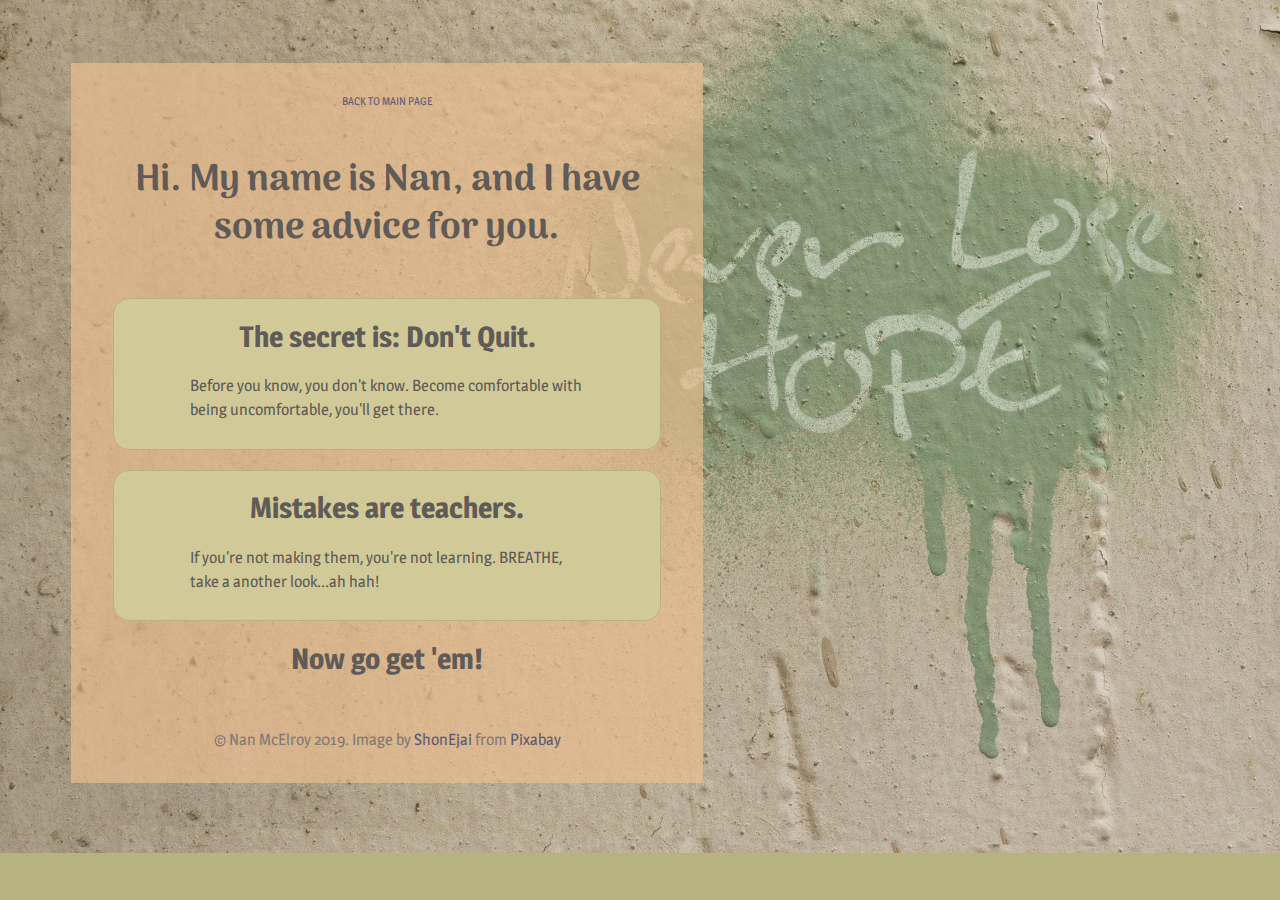
==== advice/nanmc-advice.html @ 5c3e6bb0 "added nanmc advice" ====
<!DOCTYPE html>
<html>
    <head>
        <meta charset="utf-8">
        <link rel="stylesheet" type="text/css" href="../css/nanmc-style.css">
        <link href="https://fonts.googleapis.com/css?family=Arima+Madurai" rel="stylesheet">
        <link href="https://fonts.googleapis.com/css?family=Magra" rel="stylesheet">
        <title>Nan's Advice For Newbies</title>
    </head>

    <!-- replace skillcrush with your name here -->
    <body>
      <div id="container">
        <header>
            <a href="../index.html">BACK TO MAIN PAGE</a>
            <h1>Hi. My name is Nan, and I have some advice for you.</h1>
        </header>

        <section id="all-advice">
            <div id="advice1">
                <h4>The secret is: <span class="smcaps">don't quit</span>.</h4>

                <p>Before you know, you don't know. Become comfortable with being uncomfortable, you'll get there.</p>
            </div>
            <div id="advice2">
                <h4>Mistakes are teachers.</h4>

                <p>If you're not making them, you're not learning. BREATHE, take a another look...ah hah!</p>
            </div>
            <h4>Now go get 'em!</h4>
        </section>

        <footer>
            <!-- replace Skillcrush with your name here -->
            <p>© Nan McElroy 2019. Image by <a href="https://pixabay.com/users/ShonEjai-1075665/?utm_source=link-attribution&amp;utm_medium=referral&amp;utm_campaign=image&amp;utm_content=1450798">ShonEjai</a> from <a href="https://pixabay.com/?utm_source=link-attribution&amp;utm_medium=referral&amp;utm_campaign=image&amp;utm_content=1450798">Pixabay</a></p>
        </footer>
      </div>
    </body>
</html>
---- css/nanmc-style.css ----
body {
	font-family: 'Magra', sans-serif;
	background: url("../img/graffiti-ShonEjai.jpg") #b7b381 no-repeat;
	background-size: cover;
	font-size: 16px;
	line-height: 1.5em;
	color: #605b56;
}

#container {
	width: 50%;
	margin: 5%;
	background: #edbf8fab;
}

header {
	/*background-color: #b3ffff;*/
	padding-top: 4%;
	text-align: center;
}
header a {
	font-size: .7em;
	color:
}

h1 {
	font-family: 'Arima Madurai', cursive;
	font-size: 2.3em;
	margin: 7%;
	line-height: 1.3em;
}

#all-advice p {
	padding: 0 11% 2%;
}

h4 {
	font-family: 'Magra', sans-serif;
	font-size: 1.8em;
	text-align: center;
	margin: .9em;
}
#advice1 {
	background-color: #d1ca98;
	padding: 0 20px;
	margin: 20px auto;
	border: .5px solid #b7b381;
	border-radius: 1em;
	width: 80%;
}

#advice2 {
	background-color: #d1ca98;
	margin: 0 auto;
	padding: 0 20px;
	border: .5px solid #b7b381;
	border-radius: 1em;
	width: 80%;
}

footer {
	/*background-color: #ffcce0;*/
	padding-top: 15px;
	padding-bottom: 15px;
	text-align: center;
	clear: both;
}

footer p {
	color: #837a75;
}

a {
	color: #605b76;
	text-decoration: none;

}
a:hover {
	color: #d1ca98;
}

.smcaps {
	text-transform: capitalize;
}
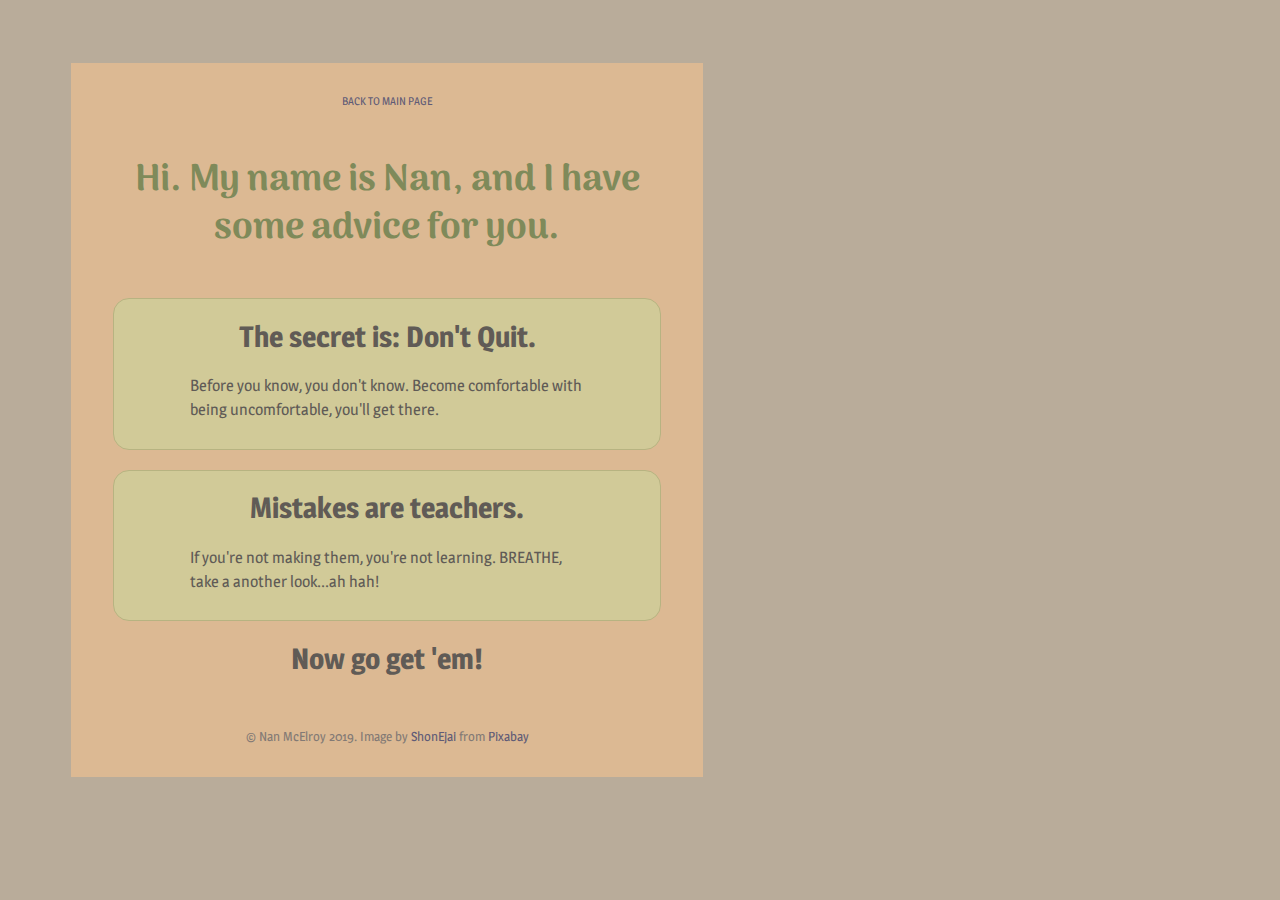
==== commit 183464bd: "made bkg img remote" ====
--- a/advice/nanmc-advice.html
+++ b/advice/nanmc-advice.html
@@ -10,6 +10,7 @@
 
     <!-- replace skillcrush with your name here -->
     <body>
+
       <div id="container">
         <header>
             <a href="../index.html">BACK TO MAIN PAGE</a>
--- a/css/nanmc-style.css
+++ b/css/nanmc-style.css
@@ -1,6 +1,6 @@
 body {
 	font-family: 'Magra', sans-serif;
-	background: url("../img/graffiti-ShonEjai.jpg") #b7b381 no-repeat;
+	background: url("https://pixabay.com/get/e831b40f2ffd093ed1534705fb094797ea74e6d718b50c4090f5c279a5e8b5b8d9/graffiti-1450798_1920.jpg") #b9ac9a no-repeat;
 	background-size: cover;
 	font-size: 16px;
 	line-height: 1.5em;
@@ -14,7 +14,6 @@
 }
 
 header {
-	/*background-color: #b3ffff;*/
 	padding-top: 4%;
 	text-align: center;
 }
@@ -25,6 +24,7 @@
 
 h1 {
 	font-family: 'Arima Madurai', cursive;
+	color: #7f8a5a;
 	font-size: 2.3em;
 	margin: 7%;
 	line-height: 1.3em;
@@ -40,6 +40,7 @@
 	text-align: center;
 	margin: .9em;
 }
+
 #advice1 {
 	background-color: #d1ca98;
 	padding: 0 20px;
@@ -59,15 +60,14 @@
 }
 
 footer {
-	/*background-color: #ffcce0;*/
 	padding-top: 15px;
 	padding-bottom: 15px;
 	text-align: center;
-	clear: both;
 }
 
 footer p {
 	color: #837a75;
+	font-size: .8em;
 }
 
 a {
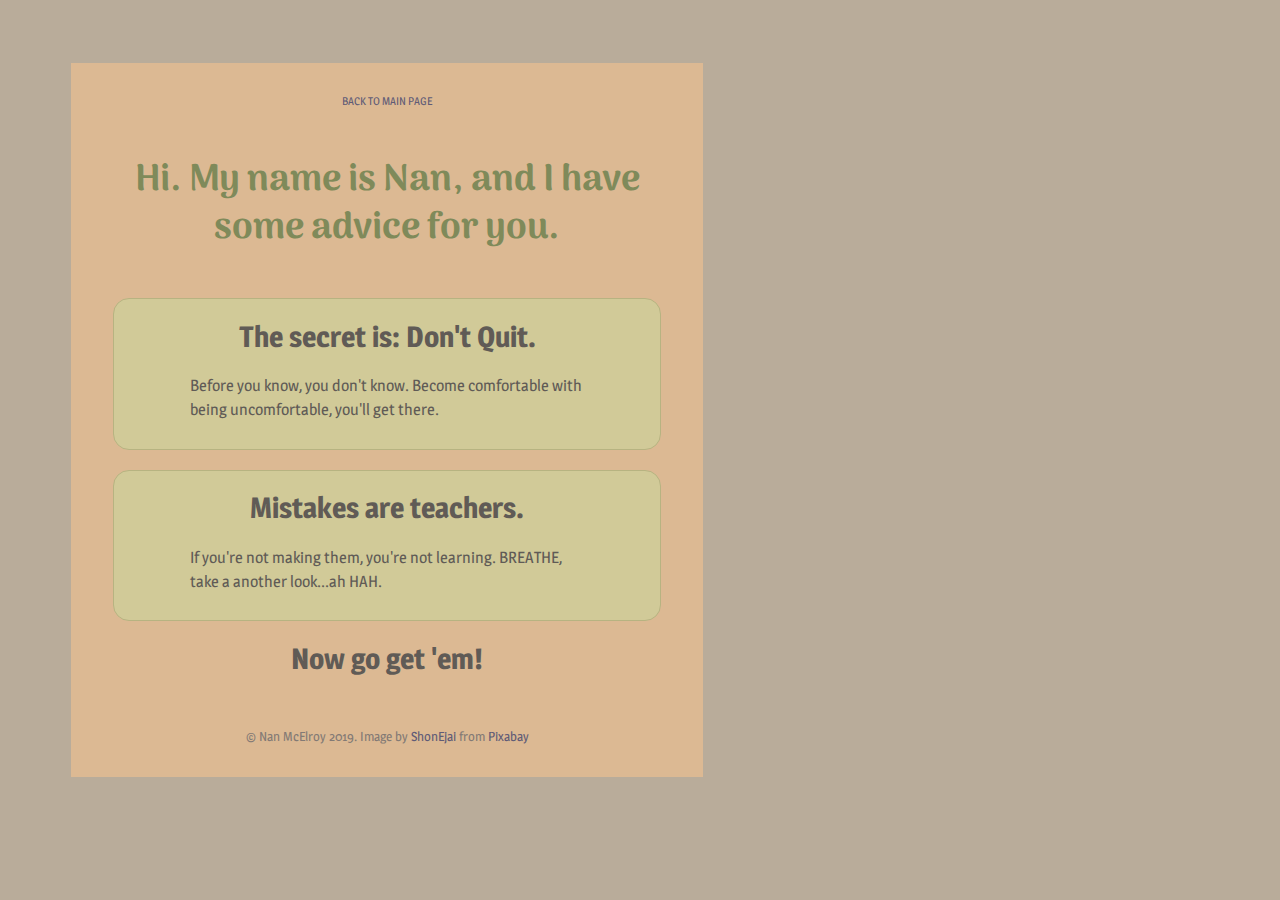
==== commit a6e37c37: "chged bkg img source" ====
--- a/advice/nanmc-advice.html
+++ b/advice/nanmc-advice.html
@@ -26,7 +26,7 @@
             <div id="advice2">
                 <h4>Mistakes are teachers.</h4>
 
-                <p>If you're not making them, you're not learning. BREATHE, take a another look...ah hah!</p>
+                <p>If you're not making them, you're not learning. BREATHE, take a another look...ah HAH.</p>
             </div>
             <h4>Now go get 'em!</h4>
         </section>
--- a/css/nanmc-style.css
+++ b/css/nanmc-style.css
@@ -1,12 +1,11 @@
 body {
 	font-family: 'Magra', sans-serif;
-	background: url("https://pixabay.com/get/e831b40f2ffd093ed1534705fb094797ea74e6d718b50c4090f5c279a5e8b5b8d9/graffiti-1450798_1920.jpg") #b9ac9a no-repeat;
+	background: url("https://illustrata.net/nm-img/graffiti-pixabay-ShonEjai.jpg") #b9ac9a no-repeat;
 	background-size: cover;
 	font-size: 16px;
 	line-height: 1.5em;
 	color: #605b56;
 }
-
 #container {
 	width: 50%;
 	margin: 5%;
@@ -14,6 +13,7 @@
 }
 
 header {
+	/*background-color: #b3ffff;*/
 	padding-top: 4%;
 	text-align: center;
 }
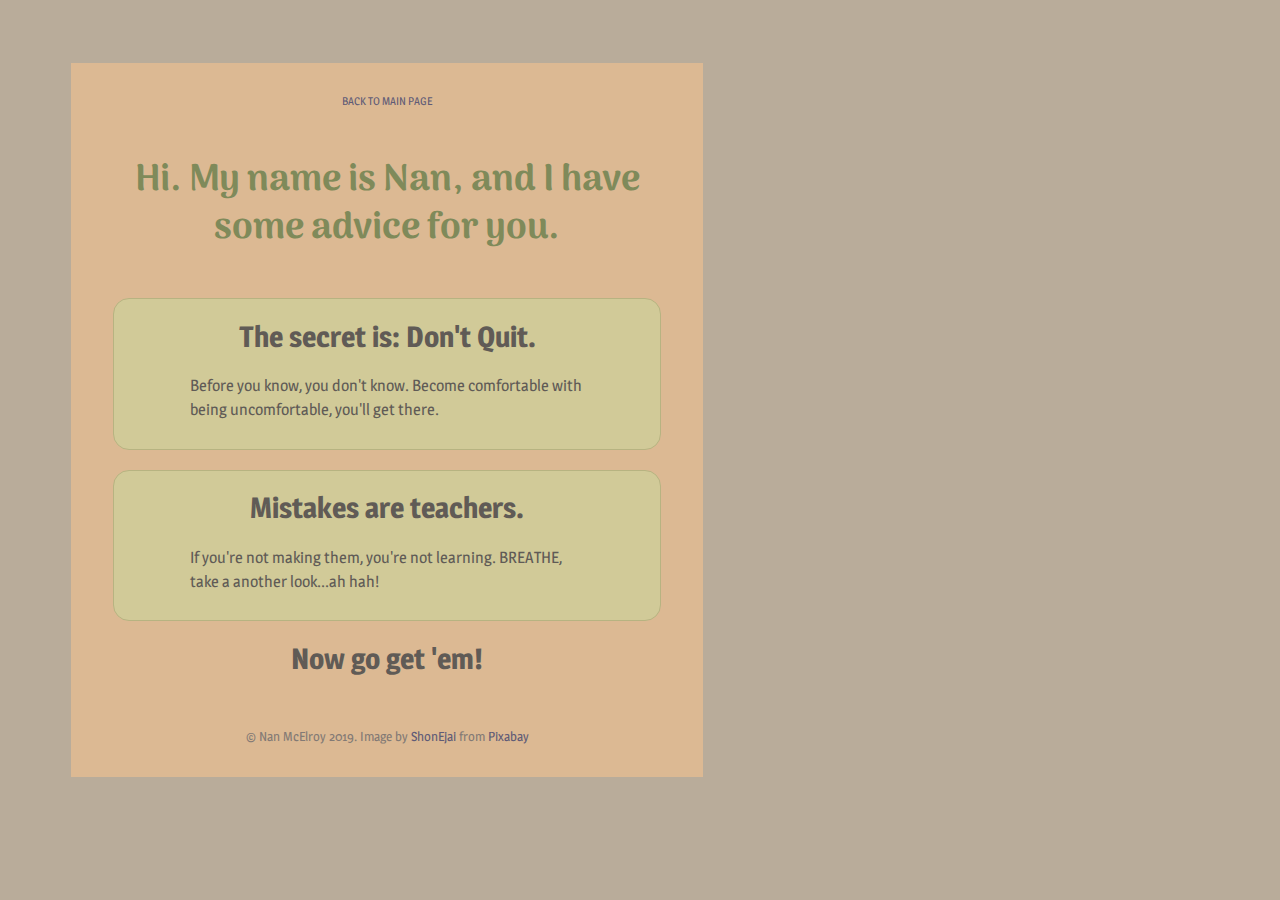
==== commit f2799136: "removed smcaps class" ====
--- a/advice/nanmc-advice.html
+++ b/advice/nanmc-advice.html
@@ -6,11 +6,10 @@
         <link href="https://fonts.googleapis.com/css?family=Arima+Madurai" rel="stylesheet">
         <link href="https://fonts.googleapis.com/css?family=Magra" rel="stylesheet">
         <title>Nan's Advice For Newbies</title>
+    <!-- replace skillcrush with your name here -->
     </head>
 
-    <!-- replace skillcrush with your name here -->
     <body>
-
       <div id="container">
         <header>
             <a href="../index.html">BACK TO MAIN PAGE</a>
@@ -19,14 +18,14 @@
 
         <section id="all-advice">
             <div id="advice1">
-                <h4>The secret is: <span class="smcaps">don't quit</span>.</h4>
+                <h4>The secret is: Don't Quit.</h4>
 
                 <p>Before you know, you don't know. Become comfortable with being uncomfortable, you'll get there.</p>
             </div>
             <div id="advice2">
                 <h4>Mistakes are teachers.</h4>
 
-                <p>If you're not making them, you're not learning. BREATHE, take a another look...ah HAH.</p>
+                <p>If you're not making them, you're not learning. BREATHE, take a another look...ah hah!</p>
             </div>
             <h4>Now go get 'em!</h4>
         </section>
--- a/css/nanmc-style.css
+++ b/css/nanmc-style.css
@@ -6,6 +6,7 @@
 	line-height: 1.5em;
 	color: #605b56;
 }
+
 #container {
 	width: 50%;
 	margin: 5%;
@@ -13,7 +14,6 @@
 }
 
 header {
-	/*background-color: #b3ffff;*/
 	padding-top: 4%;
 	text-align: center;
 }
@@ -78,7 +78,3 @@
 a:hover {
 	color: #d1ca98;
 }
-
-.smcaps {
-	text-transform: capitalize;
-}
